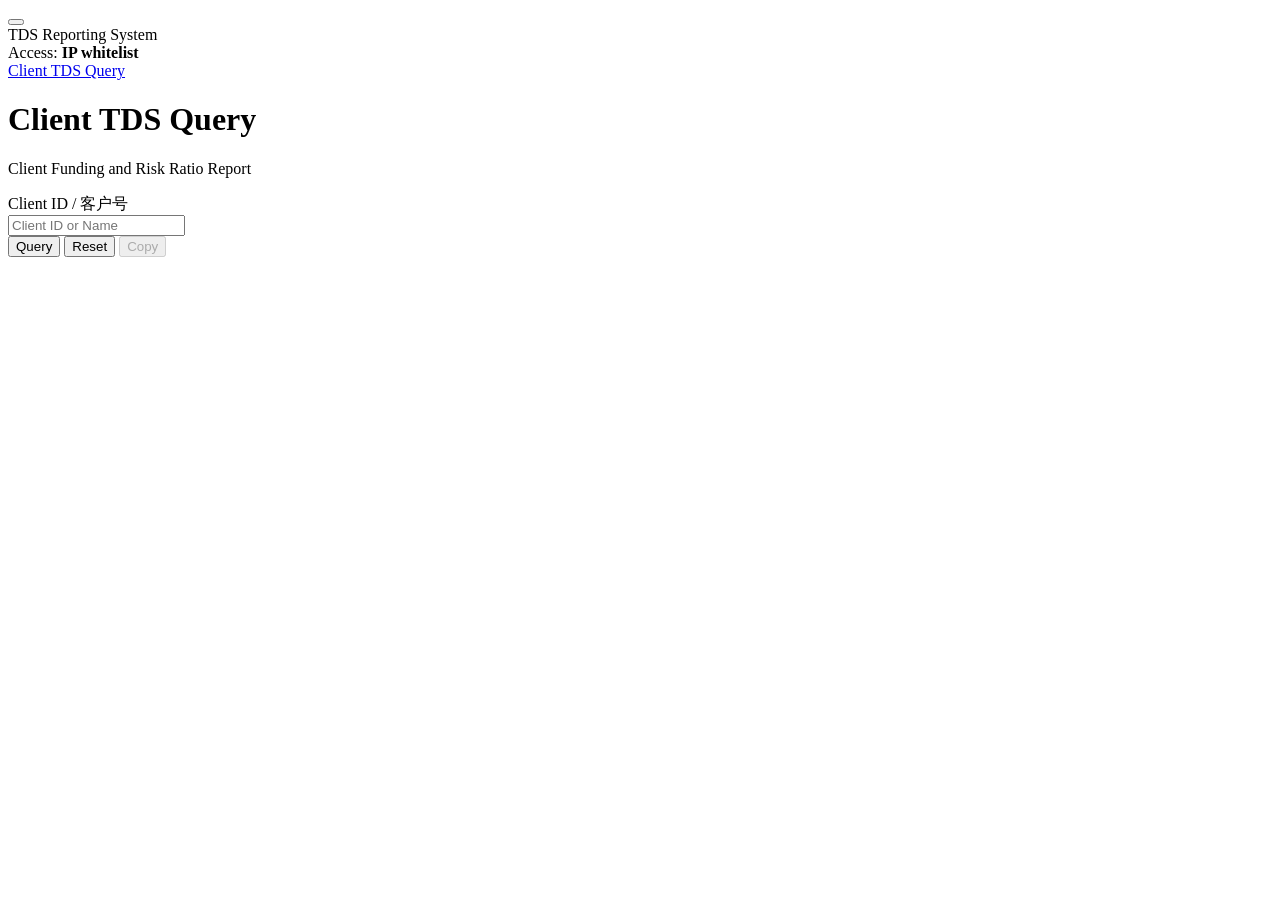
==== reporting_web/src/main/resources/static/index.html @ 325fbc9d "Rename tds web project to reporting web" ====
<!doctype html>
<html lang="en">
<head>
  <meta charset="utf-8">
  <meta name="viewport" content="width=device-width, initial-scale=1">
  <title>TDS Client Query</title>
  <link rel="stylesheet" href="/styles.css">
</head>
<body>
  <div class="app-frame">
    <header class="app-topbar">
      <div class="brand-group">
        <button class="menu-button" type="button" aria-label="Menu">
          <span></span>
          <span></span>
          <span></span>
        </button>
        <div class="brand-title">TDS Reporting System</div>
      </div>
      <div class="user-chip" aria-label="Network access">
        <span class="user-icon" aria-hidden="true"></span>
        <span>Access: <strong>IP whitelist</strong></span>
        <span class="chevron" aria-hidden="true"></span>
      </div>
    </header>

    <aside class="sidebar" aria-label="Main navigation">
      <nav class="nav-list">
        <a class="nav-item active" href="/" aria-current="page" aria-label="Client TDS Query">
          <span class="nav-icon search-icon" aria-hidden="true"></span>
          <span>Client TDS Query</span>
        </a>
      </nav>
    </aside>

    <main class="content">
      <div class="page-heading">
        <h1>Client TDS Query</h1>
        <p>Client Funding and Risk Ratio Report</p>
      </div>

      <section class="panel query-panel" aria-label="Client query">
        <form id="searchForm" class="query-form">
          <div class="client-field">
            <label for="clientQuery">Client ID / 客户号</label>
            <div class="combo-wrap">
              <input
                id="clientQuery"
                name="clientQuery"
                autocomplete="off"
                placeholder="Client ID or Name"
                role="combobox"
                aria-autocomplete="list"
                aria-expanded="false"
                aria-controls="candidateList">
              <div id="candidateSection" class="candidate-popover" hidden>
                <div id="candidateList" class="candidate-list" role="listbox"></div>
              </div>
            </div>
          </div>
          <div class="query-actions">
            <button id="queryButton" class="primary-button" type="submit">
              <span class="button-icon search-icon-light" aria-hidden="true"></span>
              <span>Query</span>
            </button>
            <button id="resetButton" class="secondary-button" type="button">
              <span class="button-icon reset-icon" aria-hidden="true"></span>
              <span>Reset</span>
            </button>
            <button id="copyButton" class="secondary-button" type="button" disabled>
              <span class="button-icon copy-icon" aria-hidden="true"></span>
              <span>Copy</span>
            </button>
          </div>
        </form>
        <div id="status" class="status" role="status" aria-live="polite"></div>
      </section>

      <section id="summaryCard" class="panel result-card" aria-label="Client summary" hidden>
        <div class="section-title">
          <span class="section-icon summary-icon" aria-hidden="true"></span>
          <h2>Client Summary</h2>
        </div>
        <div class="table-wrap">
          <table class="data-table summary-table">
            <thead>
              <tr>
                <th>Client ID / 客户号</th>
                <th>Currency</th>
                <th>Margin Available</th>
                <th>Total Equity</th>
                <th>Risk Ratio (%)</th>
              </tr>
            </thead>
            <tbody id="summaryBody"></tbody>
          </table>
        </div>
      </section>

      <section id="positionsCard" class="panel result-card" aria-label="Positions" hidden>
        <div class="section-title">
          <span class="section-icon positions-icon" aria-hidden="true"></span>
          <h2>Positions</h2>
        </div>
        <div class="table-wrap">
          <table class="data-table positions-table">
            <thead>
              <tr>
                <th>Positions</th>
                <th>Total Long</th>
                <th>Total Short</th>
                <th>Intraday Long</th>
                <th>Intraday Short</th>
              </tr>
            </thead>
            <tbody id="positionsBody"></tbody>
          </table>
          <div class="table-footer">
            <span id="positionCount">Showing 0 to 0 of 0 entries</span>
            <div class="pagination" aria-hidden="true">
              <button type="button" disabled>‹</button>
              <button type="button" class="page-active">1</button>
              <button type="button" disabled>›</button>
            </div>
          </div>
        </div>
      </section>
    </main>
  </div>
  <script src="/app.js"></script>
</body>
</html>
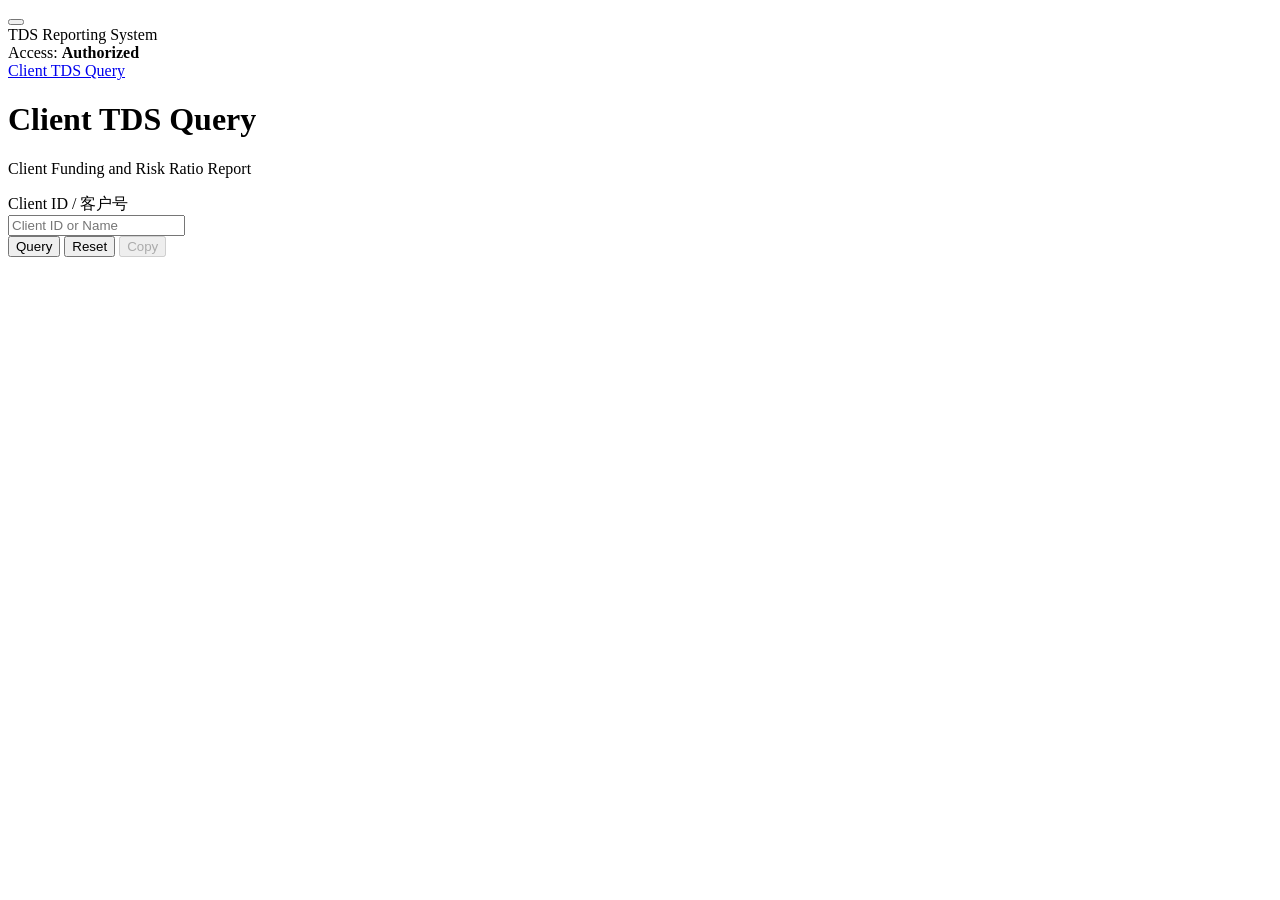
==== commit 43010568: "202608122103" ====
--- a/reporting_web/src/main/resources/static/index.html
+++ b/reporting_web/src/main/resources/static/index.html
@@ -17,9 +17,9 @@
         </button>
         <div class="brand-title">TDS Reporting System</div>
       </div>
-      <div class="user-chip" aria-label="Network access">
+      <div class="user-chip" aria-label="Application access">
         <span class="user-icon" aria-hidden="true"></span>
-        <span>Access: <strong>IP whitelist</strong></span>
+        <span>Access: <strong>Authorized</strong></span>
         <span class="chevron" aria-hidden="true"></span>
       </div>
     </header>
